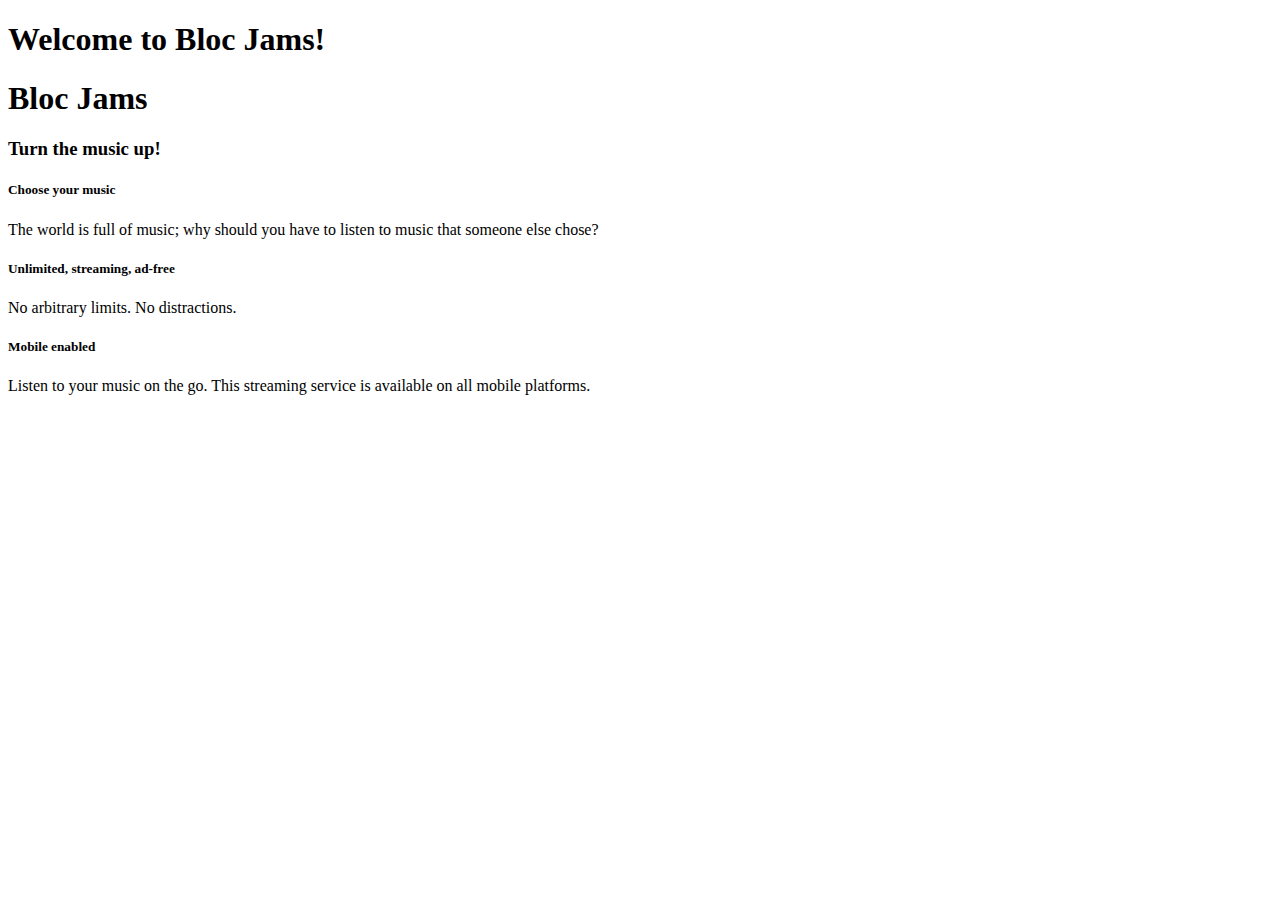
==== public/index.html @ b4ac32f1 "Added basic HTML skeleton to index.html" ====
<!-- In HTML, comments, in these tags, are ignored and won't be seen. -->

<!DOCTYPE html>
<html>
  <head>
    <title></title>
  </head>
  <body>
     <h1> Welcome to Bloc Jams! </h1>
     <div> <!-- Nav Bar -->
     </div>
 
      <div> <!-- Hero content -->
         <h1> Bloc Jams </h1>
         <h3> Turn the music up! </h3>
      </div>
 
      <div> <!-- Selling points -->
         <div>
           <h5> Choose your music </h5>
           <p> The world is full of music; why should you have to listen to music that someone else chose? </p>
         </div>
         <div>
           <h5> Unlimited, streaming, ad-free </h5>
           <p> No arbitrary limits. No distractions. </p>
         </div>
         <div>
           <h5>Mobile enabled</h5>
           <p> Listen to your music on the go. This streaming service is available on all mobile platforms.</p>
         </div>
      </div>
  </body>
</html>
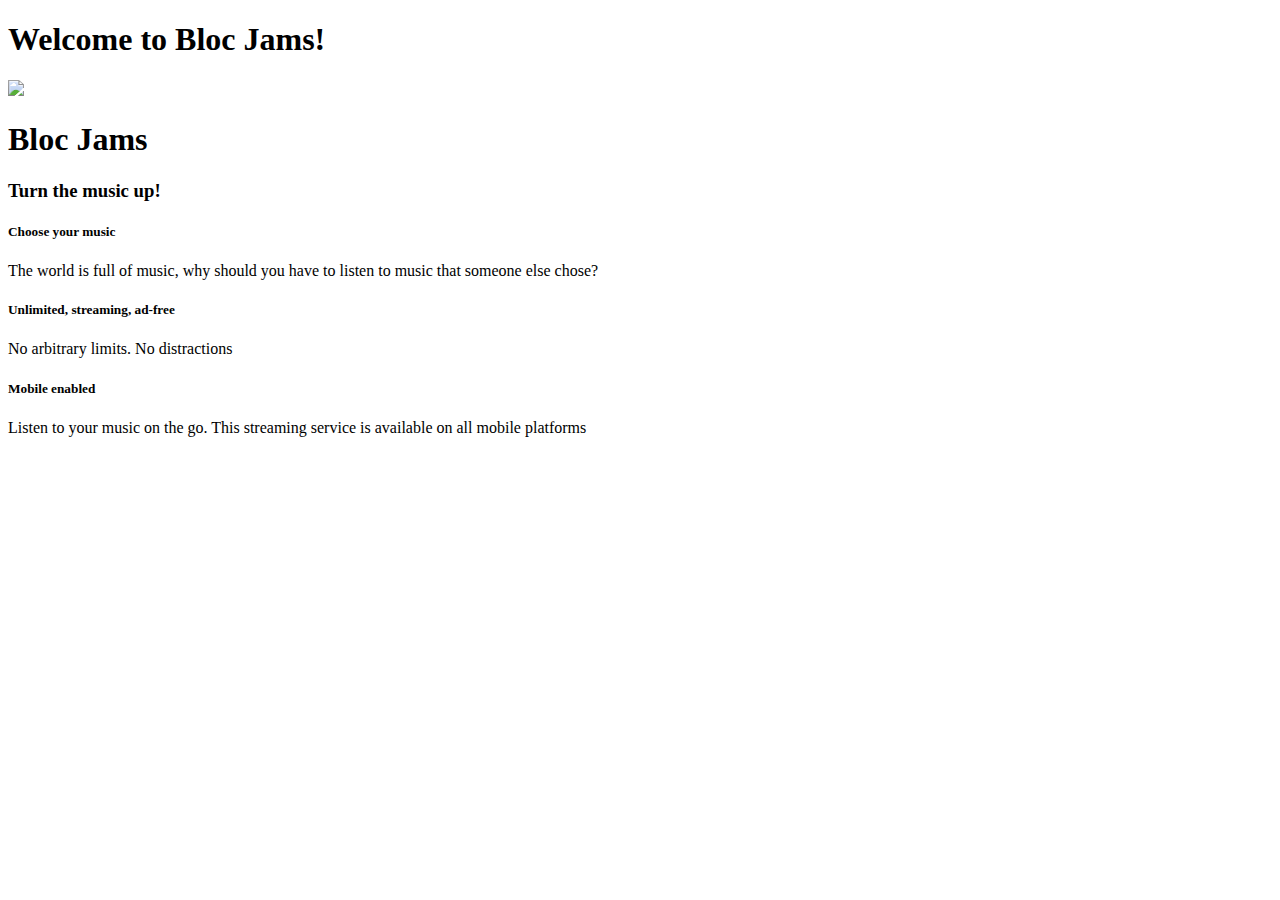
==== commit 03f7ddc3: "Spruced up index.html with some CSS" ====
--- a/public/index.html
+++ b/public/index.html
@@ -3,31 +3,41 @@
 <!DOCTYPE html>
 <html>
   <head>
-    <title></title>
+    <title>Bloc Jams</title>
+     <link rel="stylesheet" type="text/css" href="http://yui.yahooapis.com/3.17.1/build/cssreset/cssreset-min.css">
+     <link rel="stylesheet" type="text/css" href="/stylesheets/app.css">
+     <link href='http://fonts.googleapis.com/css?family=Open+Sans:400,800,600,700,300' rel='stylesheet' type='text/css'>    
   </head>
-  <body>
+  <body class="landing">
      <h1> Welcome to Bloc Jams! </h1>
-     <div> <!-- Nav Bar -->
+      <div> <!-- Nav Bar -->
+     <div class='nav-bar'> <!-- Nav Bar -->
+             <img src="/images/blocjams.png">
      </div>
- 
-      <div> <!-- Hero content -->
-         <h1> Bloc Jams </h1>
-         <h3> Turn the music up! </h3>
-      </div>
- 
-      <div> <!-- Selling points -->
-         <div>
-           <h5> Choose your music </h5>
-           <p> The world is full of music; why should you have to listen to music that someone else chose? </p>
-         </div>
-         <div>
-           <h5> Unlimited, streaming, ad-free </h5>
-           <p> No arbitrary limits. No distractions. </p>
-         </div>
-         <div>
-           <h5>Mobile enabled</h5>
-           <p> Listen to your music on the go. This streaming service is available on all mobile platforms.</p>
-         </div>
-      </div>
+
+     <div> <!-- Hero content -->
+     <div class='hero-content'> <!-- Hero content -->
+       <h1> Bloc Jams </h1>
+       <h3> Turn the music up! </h3>
+     </div>
+
+     <div> <!-- selling points -->
+     <div class='selling-points'> <!-- selling points -->
+       <div>
+       <div class='point'>
+         <h5> Choose your music </h5>
+         <p> The world is full of music, why should you have to listen to music that someone else chose? </p>
+       </div>
+       <div>
+       <div class='point'>
+         <h5> Unlimited, streaming, ad-free </h5>
+         <p> No arbitrary limits. No distractions </p>
+       </div>
+        <div>
+       <div class='point'>
+         <h5>Mobile enabled</h5>
+         <p> Listen to your music on the go. This streaming service is available on all mobile platforms</p>
+       </div>
+     </div>
   </body>
 </html>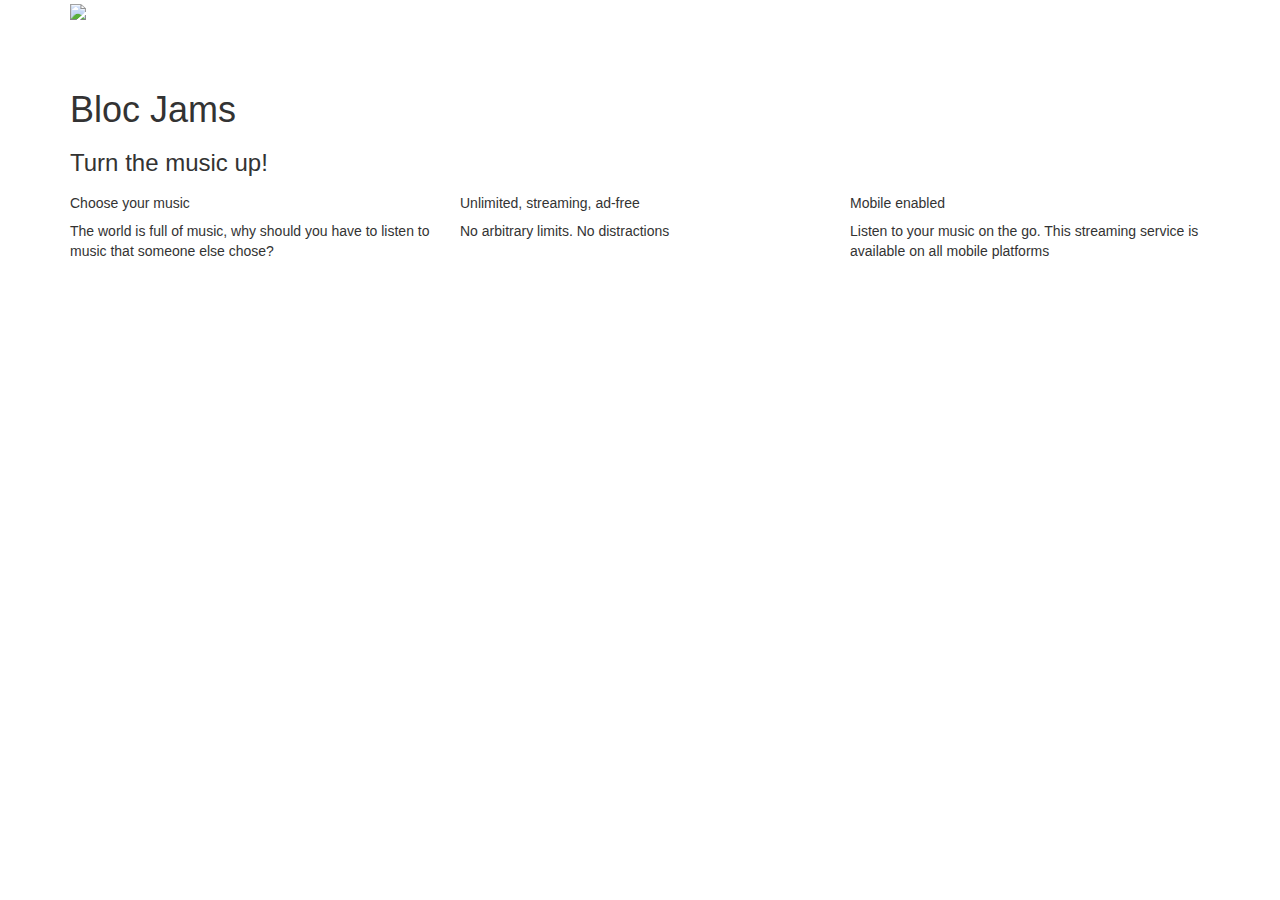
==== commit 928f5f41: "Added bootstrap for grid and styles" ====
--- a/public/index.html
+++ b/public/index.html
@@ -4,40 +4,51 @@
 <html>
   <head>
     <title>Bloc Jams</title>
-     <link rel="stylesheet" type="text/css" href="http://yui.yahooapis.com/3.17.1/build/cssreset/cssreset-min.css">
-     <link rel="stylesheet" type="text/css" href="/stylesheets/app.css">
-     <link href='http://fonts.googleapis.com/css?family=Open+Sans:400,800,600,700,300' rel='stylesheet' type='text/css'>    
+    <link rel="stylesheet" type="text/css" href="http://yui.yahooapis.com/3.17.1/build/cssreset/cssreset-min.css">
+    <link rel="stylesheet" href="//netdna.bootstrapcdn.com/bootstrap/3.1.1/css/bootstrap.min.css">
+    <link rel="stylesheet" type="text/css" href="/stylesheets/app.css">
+    <link href='http://fonts.googleapis.com/css?family=Open+Sans:400,800,600,700,300' rel='stylesheet' type='text/css'>
   </head>
   <body class="landing">
-     <h1> Welcome to Bloc Jams! </h1>
-      <div> <!-- Nav Bar -->
-     <div class='nav-bar'> <!-- Nav Bar -->
-             <img src="/images/blocjams.png">
-     </div>
+    <nav class="player-header-nav navbar">
+      <div class="container">
+        <div class='navbar-header'> <!-- Nav Bar -->
+          <a class='logo navbar-left'>
+            <img src="/images/blocjams.png">
+          </a>
+        </div>
+      </div>
+    </nav>
 
-     <div> <!-- Hero content -->
-     <div class='hero-content'> <!-- Hero content -->
-       <h1> Bloc Jams </h1>
-       <h3> Turn the music up! </h3>
-     </div>
+    <div class='hero-content'> <!-- Hero content -->
+      <div class='container'>
+        <h1> Bloc Jams </h1>
+        <h3> Turn the music up! </h3>
+      </div>
+    </div>
+    <div class='selling-points container'> <!-- selling points -->
+      <div class='row'>
 
-     <div> <!-- selling points -->
-     <div class='selling-points'> <!-- selling points -->
-       <div>
-       <div class='point'>
-         <h5> Choose your music </h5>
-         <p> The world is full of music, why should you have to listen to music that someone else chose? </p>
-       </div>
-       <div>
-       <div class='point'>
-         <h5> Unlimited, streaming, ad-free </h5>
-         <p> No arbitrary limits. No distractions </p>
-       </div>
-        <div>
-       <div class='point'>
-         <h5>Mobile enabled</h5>
-         <p> Listen to your music on the go. This streaming service is available on all mobile platforms</p>
-       </div>
-     </div>
+        <div class='point col-md-4'>
+          <h5> Choose your music </h5>
+          <p>
+            The world is full of music, why should you have to listen to music that someone else chose?
+          </p>
+        </div>
+
+        <div class='point col-md-4'>
+          <h5> Unlimited, streaming, ad-free </h5>
+          <p> No arbitrary limits. No distractions </p>
+        </div>
+
+        <div class='point col-md-4'>
+          <h5>Mobile enabled</h5>
+          <p>
+            Listen to your music on the go. This streaming service is available on all mobile platforms
+          </p>
+        </div>
+
+      </div>
+    </div>
   </body>
 </html>